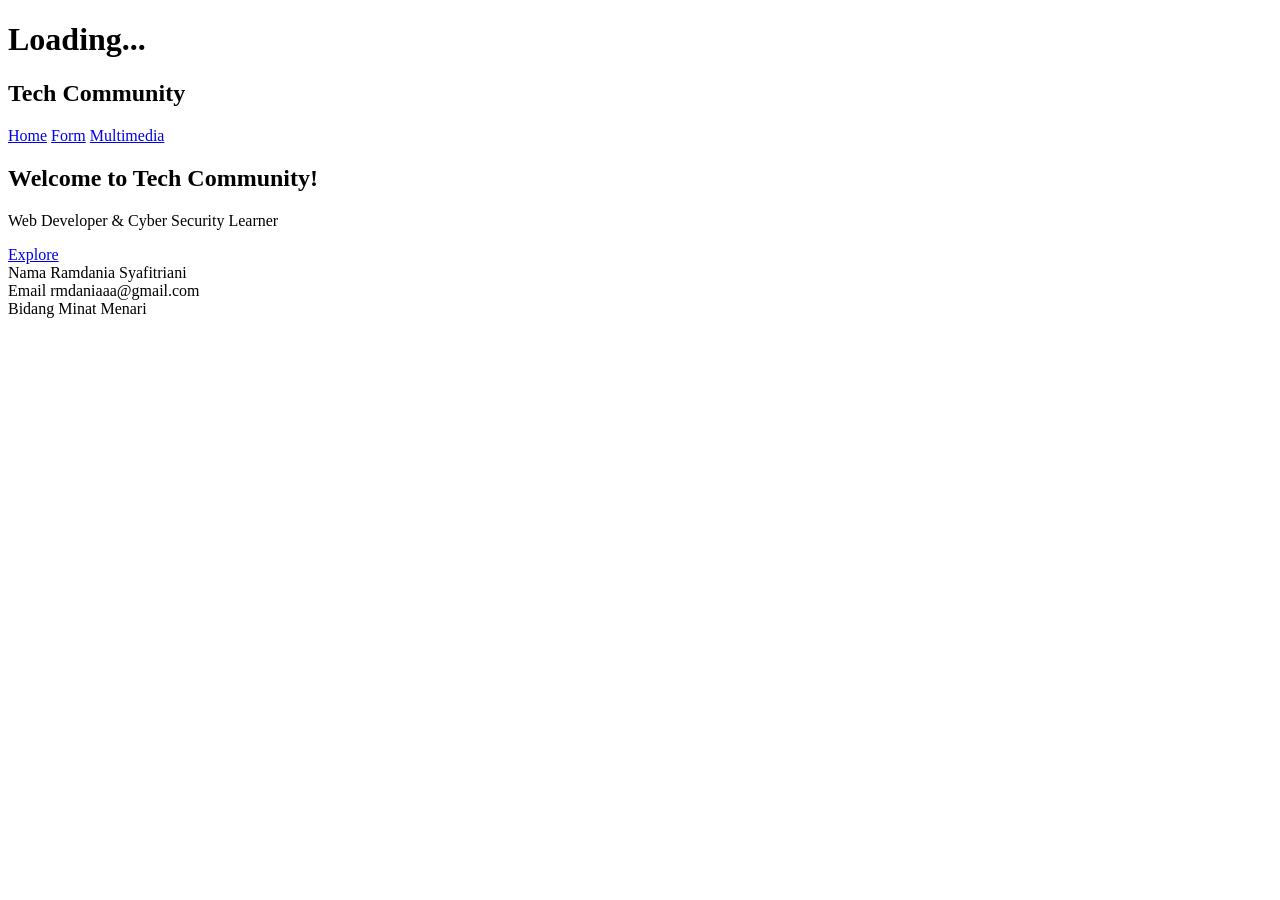
==== index.html @ 74fd3734 "commit" ====
<!DOCTYPE html>
<html>
<head>
    <title>Tech Community</title>
    <link rel="stylesheet" href="style.css">
</head>
<body>

<!-- LOADING -->
<div class="loader">
    <h1>Loading...</h1>
</div>

<!-- NAVBAR -->
<nav>
    <h2 class="logo">Tech Community</h2>
    <div>
        <a href="index.html">Home</a>
        <a href="form.html">Form</a>
        <a href="gallery.html">Multimedia</a>
    </div>
</nav>

<section class="hero">
    <h1>Welcome to Tech Community!</h1>
    <p class="typing">Web Developer & Cyber Security Learner</p>
    <a href="about.html" class="btn">Explore</a>
</section>

</body>
</html>

<div class="card">

    <div class="content">

        <!-- DATA -->
        <div class="data">

            <div class="row">
                <span class="label">Nama</span>
                <span class="value">Ramdania Syafitriani</span>
            </div>

            <div class="row">
                <span class="label">Email</span>
                <span class="value">rmdaniaaa@gmail.com</span>
            </div>

            <div class="row">
                <span class="label">Bidang Minat</span>
                <span class="value">Menari</span>
            </div>

        </div>
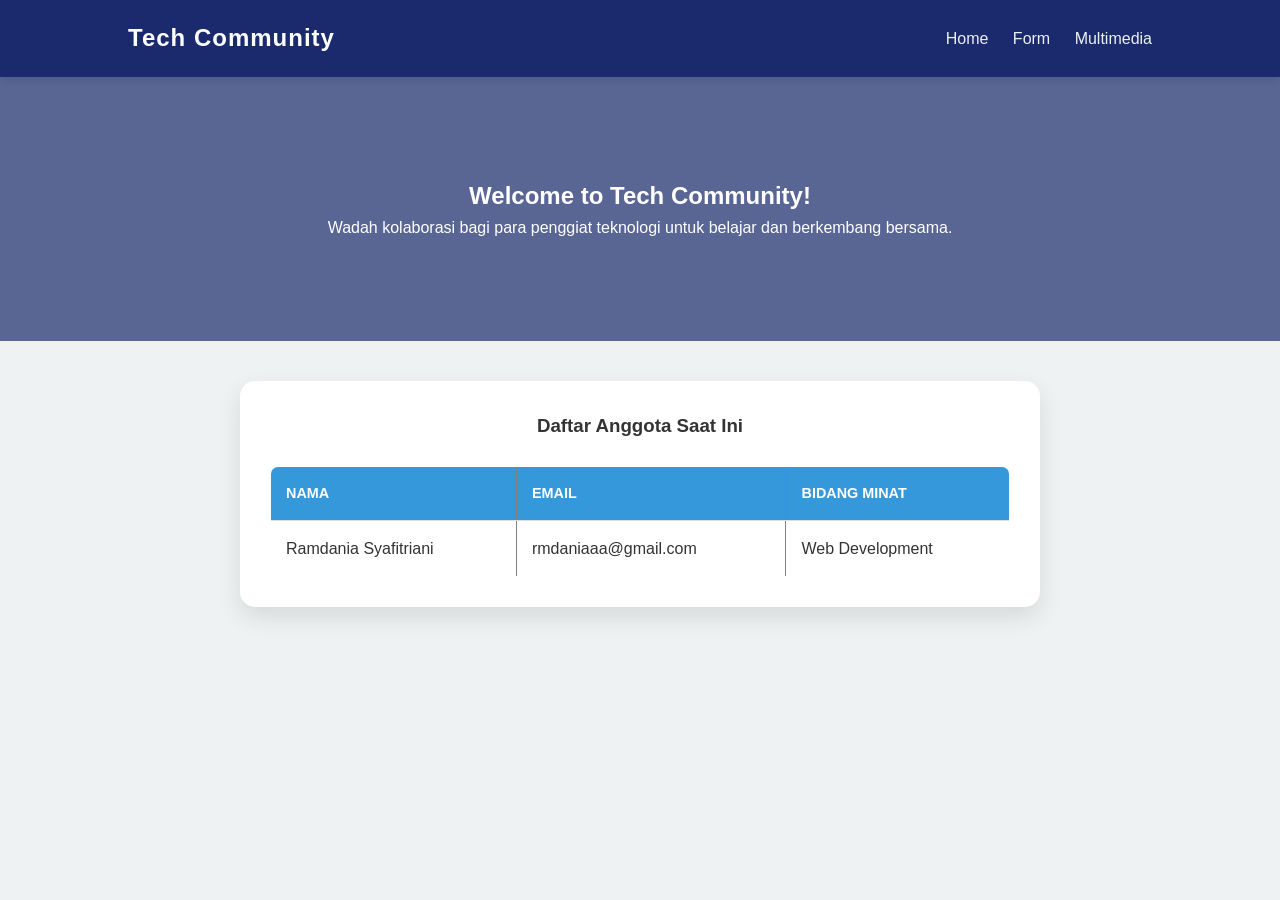
==== commit 3757bd00: "ucp" ====
--- a/index.html
+++ b/index.html
@@ -1,55 +1,44 @@
 <!DOCTYPE html>
-<html>
+<html lang="id">
 <head>
-    <title>Tech Community</title>
-    <link rel="stylesheet" href="style.css">
+    <meta charset="UTF-8">
+    <meta name="viewport" content="width=device-width, initial-scale=1.0">
+    <title>Tech Community - Home</title>
+    <link rel="stylesheet" href="styles.css">
 </head>
 <body>
+    <nav>
+        <h2 class="logo">Tech Community</h2>
+        <div>
+            <a href="index.html">Home</a>
+            <a href="form.html">Form</a>
+            <a href="gallery.html">Multimedia</a>
+        </div>
+    </nav>
 
-<!-- LOADING -->
-<div class="loader">
-    <h1>Loading...</h1>
-</div>
+    <section class="hero">
+        <h1>Welcome to Tech Community!</h1>
+        <p>Wadah kolaborasi bagi para penggiat teknologi untuk belajar dan berkembang bersama.</p>
+    </section>
 
-<!-- NAVBAR -->
-<nav>
-    <h2 class="logo">Tech Community</h2>
-    <div>
-        <a href="index.html">Home</a>
-        <a href="form.html">Form</a>
-        <a href="gallery.html">Multimedia</a>
-    </div>
-</nav>
-
-<section class="hero">
-    <h1>Welcome to Tech Community!</h1>
-    <p class="typing">Web Developer & Cyber Security Learner</p>
-    <a href="about.html" class="btn">Explore</a>
-</section>
-
+    <section class="container">
+        <h3>Daftar Anggota Saat Ini</h3>
+        <table border="1" id="memberTable">
+            <thead>
+                <tr>
+                    <th>Nama</th>
+                    <th>Email</th>
+                    <th>Bidang Minat</th>
+                </tr>
+            </thead>
+            <tbody>
+                <tr>
+                    <td>Ramdania Syafitriani</td>
+                    <td>rmdaniaaa@gmail.com</td>
+                    <td>Web Development</td>
+                </tr>
+            </tbody>
+        </table>
+    </section>
 </body>
-</html>
-
-<div class="card">
-
-    <div class="content">
-
-        <!-- DATA -->
-        <div class="data">
-
-            <div class="row">
-                <span class="label">Nama</span>
-                <span class="value">Ramdania Syafitriani</span>
-            </div>
-
-            <div class="row">
-                <span class="label">Email</span>
-                <span class="value">rmdaniaaa@gmail.com</span>
-            </div>
-
-            <div class="row">
-                <span class="label">Bidang Minat</span>
-                <span class="value">Menari</span>
-            </div>
-
-        </div>+</html>
--- a/styles.css
+++ b/styles.css
@@ -0,0 +1,162 @@
+/* Global Styles */
+* {
+    margin: 0;
+    padding: 0;
+    box-sizing: border-box;
+    font-family: 'Segoe UI', Tahoma, Geneva, Verdana, sans-serif;
+}
+
+body {
+    background-color: #eef2f3; /* Warna background abu-abu sangat muda */
+    color: #333;
+    line-height: 1.6;
+}
+
+/* NAVBAR */
+nav {
+    background-color: #1a2a6c; /* Biru Navy Gelap */
+    color: white;
+    padding: 1.2rem 10%;
+    display: flex;
+    justify-content: space-between;
+    align-items: center;
+    box-shadow: 0 2px 10px rgba(0,0,0,0.2);
+}
+
+.logo {
+    font-size: 1.5rem;
+    letter-spacing: 1px;
+}
+
+nav a {
+    color: #ecf0f1;
+    text-decoration: none;
+    margin-left: 20px;
+    font-weight: 500;
+    transition: 0.3s;
+}
+
+nav a:hover {
+    color: #3498db; /* Biru terang saat hover */
+}
+
+/* HERO SECTION */
+.hero {
+    background: linear-gradient(rgba(26, 42, 108, 0.7), rgba(26, 42, 108, 0.7)), 
+                url('https://images.unsplash.com/photo-1517048676732-d65bc937f952?ixlib=rb-1.2.1&auto=format&fit=crop&w=1200&q=80');
+    background-size: cover;
+    background-position: center;
+    color: white;
+    text-align: center;
+    padding: 100px 20px;
+}
+
+/* CONTAINER UTAMA */
+/* Pastikan container cukup lebar tapi tetap di tengah */
+.container {
+    max-width: 800px; 
+    margin: 40px auto; 
+    padding: 30px;
+    background: white;
+    border-radius: 15px;
+    box-shadow: 0 10px 25px rgba(0,0,0,0.1);
+    display: flex; /* Tambahkan ini */
+    flex-direction: column; /* Biar isinya berderet ke bawah */
+    align-items: center; /* Biar semua konten (video, gambar) otomatis di tengah */
+}
+
+/* Media box untuk membungkus setiap elemen multimedia */
+.media-box {
+    width: 100%; /* Biar mengikuti lebar container */
+    max-width: 500px; /* Batasi biar nggak kegedean di layar lebar */
+    margin-bottom: 30px;
+    padding: 20px;
+    background: #f9f9f9;
+    border-radius: 12px;
+    text-align: center;
+    border: 1px solid #eee;
+}
+
+/* Biar Video & Gambar nggak akan pernah lewat garis */
+video, img {
+    max-width: 100%; 
+    height: auto; 
+    border-radius: 8px;
+    display: block;
+    margin: 0 auto; /* Tengah secara horizontal */
+}
+/* TABLE STYLING */
+table {
+    width: 100%;
+    border-collapse: collapse;
+    margin-top: 25px;
+    border-radius: 8px;
+    overflow: hidden; /* Supaya sudut tabel melengkung */
+}
+
+th, td {
+    padding: 15px;
+    text-align: left;
+    border-bottom: 1px solid #ddd;
+}
+
+th {
+    background-color: #3498db;
+    color: white;
+    text-transform: uppercase;
+    font-size: 0.9rem;
+}
+
+tr:nth-child(even) {
+    background-color: #f9f9f9;
+}
+
+tr:hover {
+    background-color: #f1f1f1;
+}
+
+/* FORM STYLING */
+.form-group {
+    margin-bottom: 20px;
+}
+
+label {
+    display: block;
+    margin-bottom: 5px;
+    font-weight: bold;
+    color: #2c3e50;
+}
+
+input, select {
+    width: 100%;
+    padding: 12px;
+    border: 2px solid #ddd;
+    border-radius: 8px;
+    outline: none;
+    transition: 0.3s;
+}
+
+input:focus, select:focus {
+    border-color: #3498db;
+}
+
+/* BUTTONS */
+.btn {
+    background-color: #3498db;
+    color: white;
+    padding: 12px 25px;
+    border: none;
+    border-radius: 8px;
+    cursor: pointer;
+    text-decoration: none;
+    display: inline-block;
+    font-weight: bold;
+    transition: 0.3s;
+}
+
+.btn:hover {
+    background-color: #2980b9;
+    transform: translateY(-2px);
+}
+
+/* MEDIA BOX (Gallery) */
